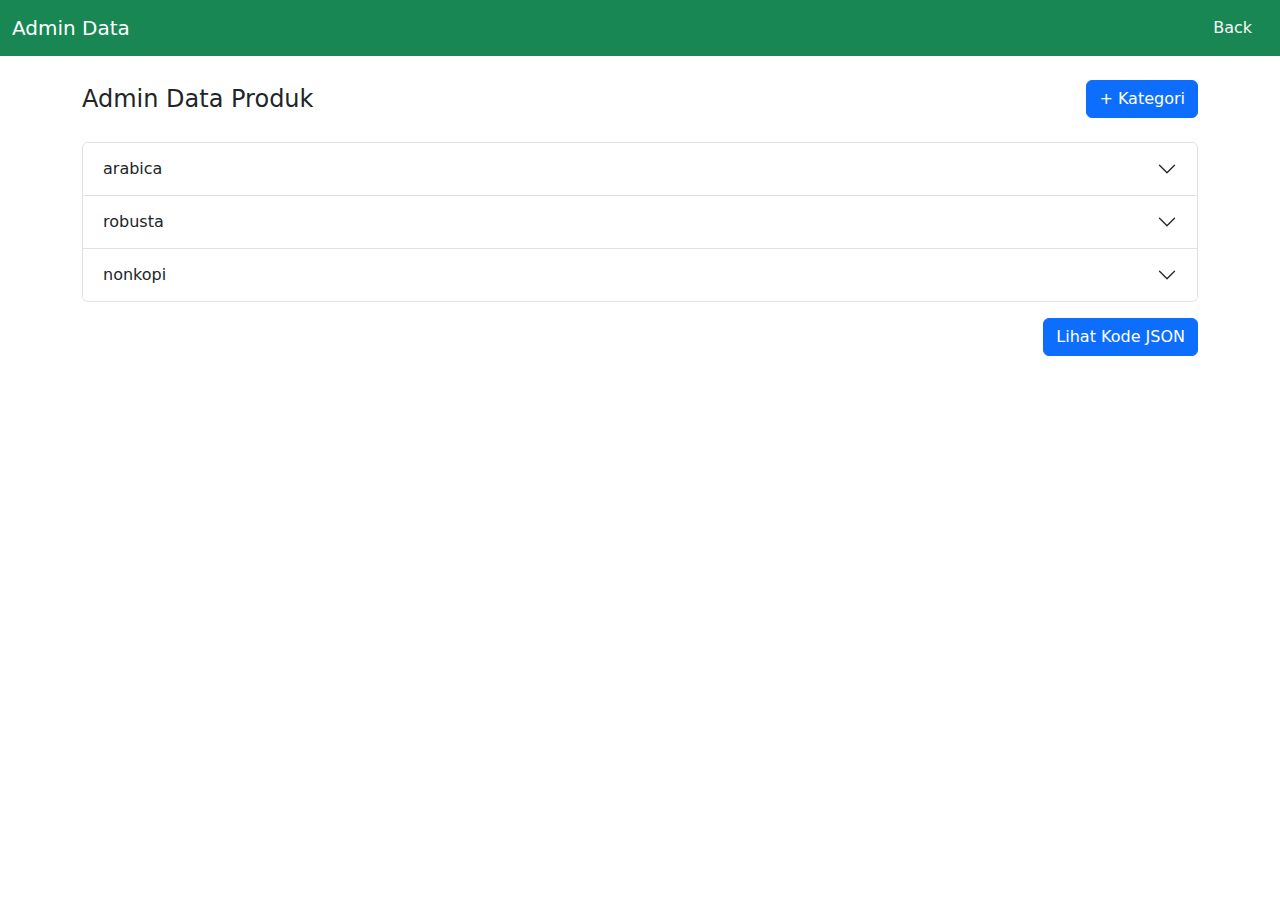
==== admin.html @ db030b60 "memindahkan file admin dari bahan" ====
<!doctype html>
<html lang="en">

<head>
    <meta charset="utf-8">
    <meta name="viewport" content="width=device-width, initial-scale=1">
    <title>Admin Produk</title>
    <link rel="shortcut icon" href="images/favicon.ico" type="image/x-icon">
    <link rel="stylesheet" href="vendor/bootstrap/bootstrap.min.css">
    <script src="vendor/bootstrap/bootstrap.bundle.min.js"></script>
    <script src="js/jquery-3.6.3.min.js"></script>
    <style>
        table img {
            aspect-ratio: 1;
            object-fit: cover;
            max-width: 40px;
        }

        table tr {
            vertical-align: middle;
        }

        .link-item {
            white-space: nowrap;
            overflow: hidden;
            text-overflow: ellipsis;
            max-width: 100px;
        }

        #previewProduk {
            aspect-ratio: 1;
            object-fit: cover;
            max-width: 100px;
        }

        .action {
            display: flex;
            justify-content: space-between;
            align-items: center;
        }

        textarea {
            min-height: 150px !important;
        }
    </style>
</head>

<body class="d-none">
    <nav class="navbar navbar-dark bg-success text-light">
        <div class="container-fluid">
            <a class="navbar-brand" href="#">Admin Data</a>
            <a class="nav-link ms-auto me-3" href="produk.html">Back</a>
        </div>
    </nav>

    <main class="py-4">
        <div class="container">
            <h4 class="mb-4 d-flex align-items-center">Admin Data Produk <button onclick="tambahKategori()"
                    class="ms-auto btn btn-primary">+
                    Kategori</button></h4>
            <div class="accordion" id="accData">

            </div>
            <button onclick="renderCode()" class="d-flex mt-3 ms-auto btn btn-primary" data-bs-toggle="modal"
                data-bs-target="#lihatKode">Lihat
                Kode JSON</button>
        </div>
    </main>

    <div class="modal fade" id="editAddData" tabindex="-1">
        <div class="modal-dialog modal-xl modal-dialog-centered modal-dialog-scrollable">
            <div class="modal-content">
                <div class="modal-header">
                    <h1 class="modal-title fs-5" id="editAddTitle">Ubah Data</h1>
                    <button type="button" class="btn-close" data-bs-dismiss="modal"></button>
                </div>
                <div class="modal-body">
                    <div class="row">
                        <div class="col-md-4">
                            <div class="form-floating mb-3">
                                <input type="text" class="form-control" id="namaProduk" placeholder="Nama Produk">
                                <label for="namaProduk">Nama</label>
                            </div>
                        </div>
                        <div class="col-md-4">
                            <div class="form-floating mb-3">
                                <input type="text" class="form-control" id="sizeProduk" placeholder="Nama Produk">
                                <label for="sizeProduk">Size</label>
                            </div>
                        </div>
                        <div class="col-md-4">
                            <div class="form-floating mb-3">
                                <input type="text" class="form-control" id="hargaProduk" placeholder="Nama Produk">
                                <label for="hargaProduk">Harga</label>
                            </div>
                        </div>
                        <div class="col-md-4">
                            <div class="form-floating mb-3">
                                <input type="text" class="form-control" id="linkProduk" placeholder="Nama Produk">
                                <label for="linkProduk">Link</label>
                            </div>
                        </div>
                        <div class="col-md-4">
                            <div class="form-floating mb-3">
                                <input type="text" class="form-control" id="fotoProduk" placeholder="Nama Produk">
                                <label for="fotoProduk">Url Gambar</label>
                            </div>
                        </div>
                        <div class="col-md-4">
                            <div class="form-floating mb-3">
                                <input class="form-control" type="file" id="formFile">
                                <label for="formFile">Upload Juga Bisa Kok</label>
                            </div>

                        </div>
                    </div>
                    <h5>Preview Gambar</h5>
                    <img id="previewProduk" src="" alt="">
                </div>
                <div class="modal-footer">
                    <button type="button" class="btn btn-secondary" data-bs-dismiss="modal">Batal</button>
                    <button type="button" class="btn btn-primary" id="editAddSimpanBtn"
                        data-bs-dismiss="modal">Simpan</button>
                </div>
            </div>
        </div>
    </div>
    <div class="modal fade" id="lihatKode" tabindex="-1">
        <div class="modal-dialog modal-xl modal-dialog-centered modal-dialog-scrollable">
            <div class="modal-content">
                <div class="modal-header">
                    <h1 class="modal-title fs-5">Lihat Kode JSON</h1>
                    <button type="button" class="btn-close" data-bs-dismiss="modal"></button>
                </div>
                <div class="modal-body">
                    <h5>Copy Paste kode berikut ke data.json</h5>
                    <p>Jangan lupa tambahin kode &lt;option value="nama-kategori"&gt; di &lt;select id="select_kopi"&gt;
                        kalo nambah kategori ya.
                    </p>
                    <div class="form-floating mt-4">
                        <textarea readonly class="form-control" placeholder="Leave a comment here"
                            id="kodeJSONText"></textarea>
                        <label for="kodeJSONText">Kode JSON</label>
                    </div>
                </div>
                <div class="modal-footer">
                    <button type="button" class="btn btn-secondary" data-bs-dismiss="modal">Batal</button>
                </div>
            </div>
        </div>
    </div>

    <script>
        /*
        const password = 'prakerja'
        var pass = prompt("Masukkan Password:", "")
        if (pass != password) {
            document.body.innerHTML = `<h2>Password Anda salah, salah!</h2> <button onclick="location.reload()">Coba Lagi</button>`
        }
        */
        document.body.classList.remove("d-none")

        var data = null
        var editedKey = null
        var editedIndex = null

        if (localStorage.getItem("data_produk") == null) {
            $.getJSON("./data.json").then(function (res) {
                data = res
                renderTable()
            })
        } else {
            let dataRaw = localStorage.getItem("data_produk")
            data = JSON.parse(dataRaw)
            renderTable()
        }

        function renderTable() {
            console.log(data)
            localStorage.setItem("data_produk", JSON.stringify(data))
            let accItemTmp = ''
            let index = 0;
            Object.entries(data).forEach(entry => {
                const [key, value] = entry
                accItemTmp += `<div class="accordion-item">
                    <h2 class="accordion-header">
                        <button class="accordion-button collapsed" type="button" data-bs-toggle="collapse"
                            data-bs-target="#item-${index}">
                            ${key}
                        </button>
                    </h2>
                    <div id="item-${index}" class="accordion-collapse collapse" data-bs-parent="#accData">
                        <div class="accordion-body">
                            <div class="table-responsive">
                                <table class="table table-stiped">
                                    <thead>
                                        <tr>
                                            <th scope="col">No</th>
                                            <th scope="col">Gambar</th>
                                            <th scope="col">Nama</th>
                                            <th scope="col">Size</th>
                                            <th scope="col">Harga</th>
                                            <th scope="col">Link</th>
                                            <th scope="col">Action</th>
                                        </tr>
                                    </thead>
                                    <tbody>`
                let no = 1;
                let tr = ''
                value.forEach((el, indexItem) => {
                    tr += `<tr>
                        <th scope="row">${no}</th>
                        <td><img src="${el.foto}" alt=""></td>
                        <td>${el.nama}</td>
                        <td>${el.size}</td>
                        <td>${el.harga}</td>
                        <td class="link-item">${el.link}</td>
                        <td class="action">
                            <button onclick="editData('${key}',${indexItem})" class="btn btn-primary" data-bs-toggle="modal" data-bs-target="#editAddData">Edit</button>
                            <button onclick="deleteData('${key}',${indexItem})" class="ms-2 btn btn-danger">Delete</button>
                        </td>
                    </tr>`
                    no++
                })
                accItemTmp += tr + `</tbody></table>
                <div class="d-flex justify-content-between align-items-center">
                <button class="btn btn-primary mt-3" data-bs-toggle="modal" data-bs-target="#editAddData" onclick="tambahData('${key}')">+ Tambah Data</button>
                <button class="btn btn-danger mt-3" onclick="hapusKategori('${key}')">Hapus Kategori</button>
                </div></div></div></div></div>`
                index++
            })
            accData.innerHTML = accItemTmp
        }

        function editData(key, index) {
            editAddTitle.innerHTML = "Ubah Data"
            editedIndex = index
            editedKey = key
            namaProduk.value = data[key][index].nama
            sizeProduk.value = data[key][index].size
            hargaProduk.value = data[key][index].harga
            linkProduk.value = data[key][index]['link']
            fotoProduk.value = data[key][index].foto
            previewProduk.setAttribute("src", fotoProduk.value)
        }

        function tambahData(key) {
            editAddTitle.innerHTML = "Tambah Data Baru"
            editedIndex = null
            editedKey = key
            namaProduk.value = 'Nama Produk'
            sizeProduk.value = '100 ml'
            hargaProduk.value = '10.000'
            linkProduk.value = '#'
            fotoProduk.value = 'images/produk/product_kopi_susu.jpg'
            previewProduk.setAttribute("src", fotoProduk.value)
        }

        fotoProduk.onkeyup = function () {
            previewProduk.setAttribute("src", fotoProduk.value)
        }

        editAddSimpanBtn.onclick = function () {
            if (editedIndex != null) {
                data[editedKey][editedIndex].nama = namaProduk.value
                data[editedKey][editedIndex].size = sizeProduk.value
                data[editedKey][editedIndex].harga = hargaProduk.value
                data[editedKey][editedIndex]['link'] = linkProduk.value
                data[editedKey][editedIndex].foto = fotoProduk.value
            } else {
                data[editedKey].push({
                    nama: namaProduk.value,
                    size: sizeProduk.value,
                    harga: hargaProduk.value,
                    link: linkProduk.value,
                    foto: fotoProduk.value
                })
            }
            alert("data berhasil disimpan")
            renderTable()
        }

        function deleteData(key, index) {
            let yakin = confirm(`Yakin mau apus Data ${data[key][index].nama}?`)
            if (yakin === true) {
                data[key].splice(index, 1)
                renderTable()
            }
        }

        function hapusKategori(key) {
            let yakin = confirm(`Yakin mau apus Kategori ${key}? nanti data produknya juga keapus semua.`)
            if (yakin === true) {
                delete data[key]
                renderTable()
            }
        }

        function renderCode() {
            let dataTXT = JSON.stringify(data, null, 2);
            kodeJSONText.value = dataTXT
        }
        kodeJSONText.onclick = function () {
            kodeJSONText.select()
            document.execCommand('copy')
        }

        function tambahKategori() {
            let nama_kategori_baru = prompt("Apa Nama Kategori Barunya?", "")
            if (nama_kategori_baru == "") {
                alert("Nama kategori harus di isi dan tidak boleh ada spasi")
                return false
            } else {
                nama_kategori_baru = nama_kategori_baru.replace(/[^A-Za-z0-9\-]/g, '').toLocaleLowerCase()
                if (nama_kategori_baru != "") {
                    var status = true
                    Object.entries(data).forEach(entry => {
                        const [key, value] = entry
                        if (nama_kategori_baru == key) status = false
                    })
                    if (status == false) {
                        alert(`Nama kategori ${nama_kategori_baru} sudah ada! pilih nama lain!`)
                    } else {
                        data[nama_kategori_baru] = []
                        data[nama_kategori_baru].push({
                            nama: "Nama produk",
                            size: "100ml",
                            harga: "10.000",
                            link: "#",
                            foto: "images/produk/product_kopi_susu.jpg"
                        })
                        renderTable()
                    }
                } else {
                    alert("Nama kategori harus di isi dan tidak boleh ada spasi")
                }
            }
        }


        formFile.onchange = function () {
            let gambar = formFile.files[0]
            const reader = new FileReader()
            reader.readAsDataURL(gambar);
            reader.name = gambar.name;
            reader.size = gambar.size;
            var resize_width = 320;
            reader.onload = (event) => {
                var img = new Image();
                img.src = event.target.result;
                img.name = event.target.name;
                img.size = event.target.size;
                img.onload = function (el) {
                    var elem = document.createElement('canvas');
                    var scaleFactor = resize_width / el.target.width;
                    elem.width = resize_width;
                    elem.height = el.target.height * scaleFactor;
                    var ctx = elem.getContext('2d');
                    ctx.drawImage(el.target, 0, 0, elem.width, elem.height);
                    var srcEncoded = ctx.canvas.toDataURL('image/png', 1);

                    fotoProduk.value = srcEncoded
                    previewProduk.setAttribute("src", srcEncoded)
                    console.log(srcEncoded)

                }
            }
        }

    </script>
</body>

</html>
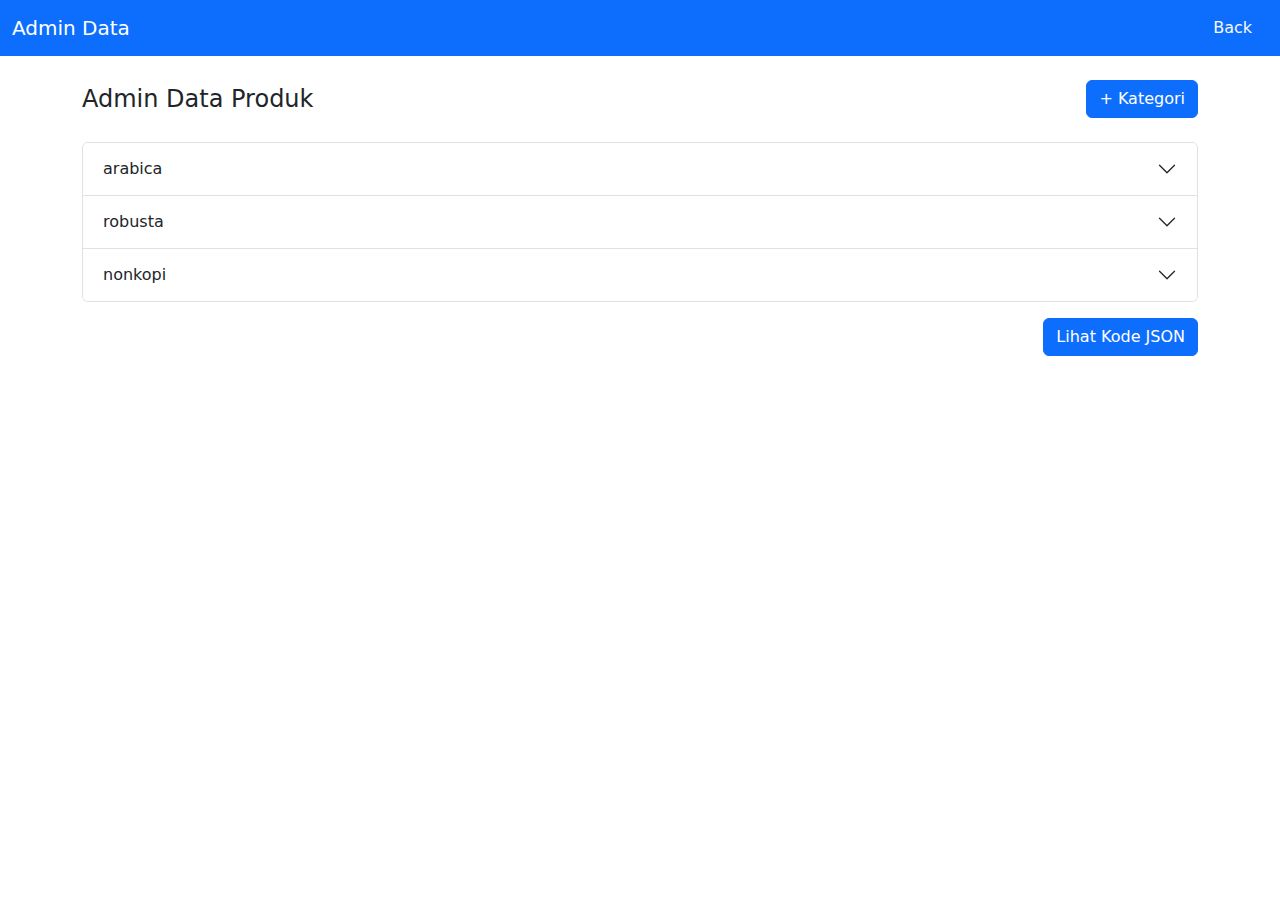
==== commit 863b0069: "tambah cart dan sedikit perubahan warna" ====
--- a/admin.html
+++ b/admin.html
@@ -46,7 +46,7 @@
 </head>
 
 <body class="d-none">
-    <nav class="navbar navbar-dark bg-success text-light">
+    <nav class="navbar navbar-dark bg-primary text-light">
         <div class="container-fluid">
             <a class="navbar-brand" href="#">Admin Data</a>
             <a class="nav-link ms-auto me-3" href="produk.html">Back</a>
